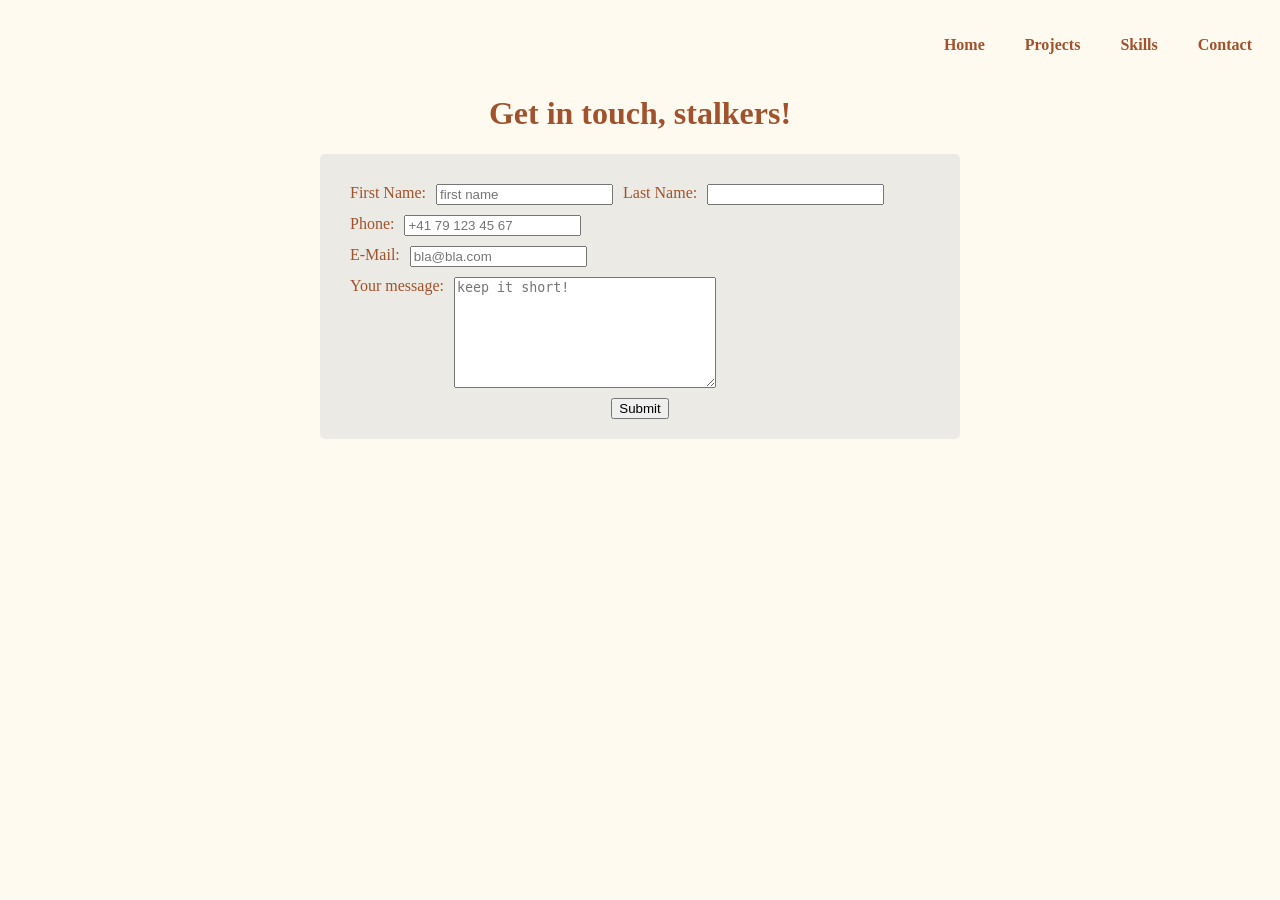
==== contact.html @ e4fae45e "Initial commit: Base files carried over from Assignment 1 for Assignment 2 enhancements" ====
<!DOCTYPE html>
<html lang="en">
<head>
    <meta charset="UTF-8">
    <meta name="viewport" content="width=device-width, initial-scale=1.0">
    <title>The Contact Page of my website</title>
    <link rel="stylesheet" href="styles/styles.css">
    <script src="scripts/script.js"></script>
    <meta name="viewport" content="width=device-width, initial-scale=1.0">
</head>
<body>
      <header>
        <nav>
            <ul>
                <li><a href="index.html">Home</a></li>
                <li><a href="projects.html">Projects</a></li>
                <li><a href="skills.html">Skills</a></li>
                <li><a href="contact.html">Contact</a></li>
            </ul>
        </nav>
    </header>
        <main>
            <h1>Get in touch, stalkers!</h1>
            <form id="contact-form">
                <div class="contact-form-row">
                    <label for="first-name">First Name:</label>
                    <input type="text" name="first-name" required placeholder="first name">
                    <label for="last-name">Last Name:</label>
                    <input type="text" name="last-name">
                </div>

                <div class="contact-form-row">
                    <label for="phone">Phone:</label>
                    <input type="tel" name="phone" required pattern="[\d\s\-\+$$$$]{10,20}" placeholder="+41 79 123 45 67">
                </div>

                 <div class="contact-form-row">
                    <label for="email">E-Mail:</label>
                    <input type="email" name="email" required placeholder="bla@bla.com">
                </div>

                <div class="contact-form-row">
                     <label for="message">Your message:</label>
                    <textarea id="textarea-message" name="message" rows="7" cols="30" required minlength="2" maxlength="30" placeholder="keep it short!"></textarea>
                    
                </div>
                <button type="submit">Submit</button>

            </form>

        </main>
</body>
</html>
---- styles/styles.css ----
body{
    background-color:floralwhite;
}

nav > ul {
    display: flex;
    justify-content: flex-end
    
}

nav > ul > li{
    margin: 20px;
    list-style-type: none;
}

nav > ul > li a {
    text-decoration: none;
    color:sienna;
    font-weight: bold;
}

main {
    color:sienna;
  text-align: center;
}



#portraitLandingPage{
    width: 35%;
}

.skills-container{
    display: flex;
    flex-direction: column;
    justify-content: flex-start;
}

.skill-card{
    background: #ffd4acce;
    border: 2px solid black;
    border-radius: 5px;
    margin: 12px;
    padding: 12px;
    font-size: 1.3em;
    }

#contact-form {
    background-color: rgba(211, 211, 211, 0.438);
    border-radius: 5px;
    padding: 20px;
    max-width: 600px;
    margin: 0 auto;
}

.contact-form-row{
    display: flex;
    flex-direction: column;
    gap: 10px;
    margin: 10px 0;
} 

@media((min-width: 481px) and (max-width: 768px)){
    .contact-form-row{
        display: flex;
        flex-direction: row;
        gap: 10px;
        margin: 10px;
}

.skills-container{
    display: flex;
    flex-direction: row;
    justify-content:center;
    
}

.skill-card{
    margin: 6px;
    }
   

}

@media(min-width: 769px){
    .contact-form-row{
        display: flex;
        flex-direction: row;
        gap: 10px;
        margin: 10px;
}

.skills-container{
    display: flex;
    flex-direction: row;
    justify-content: center;
}
    
}
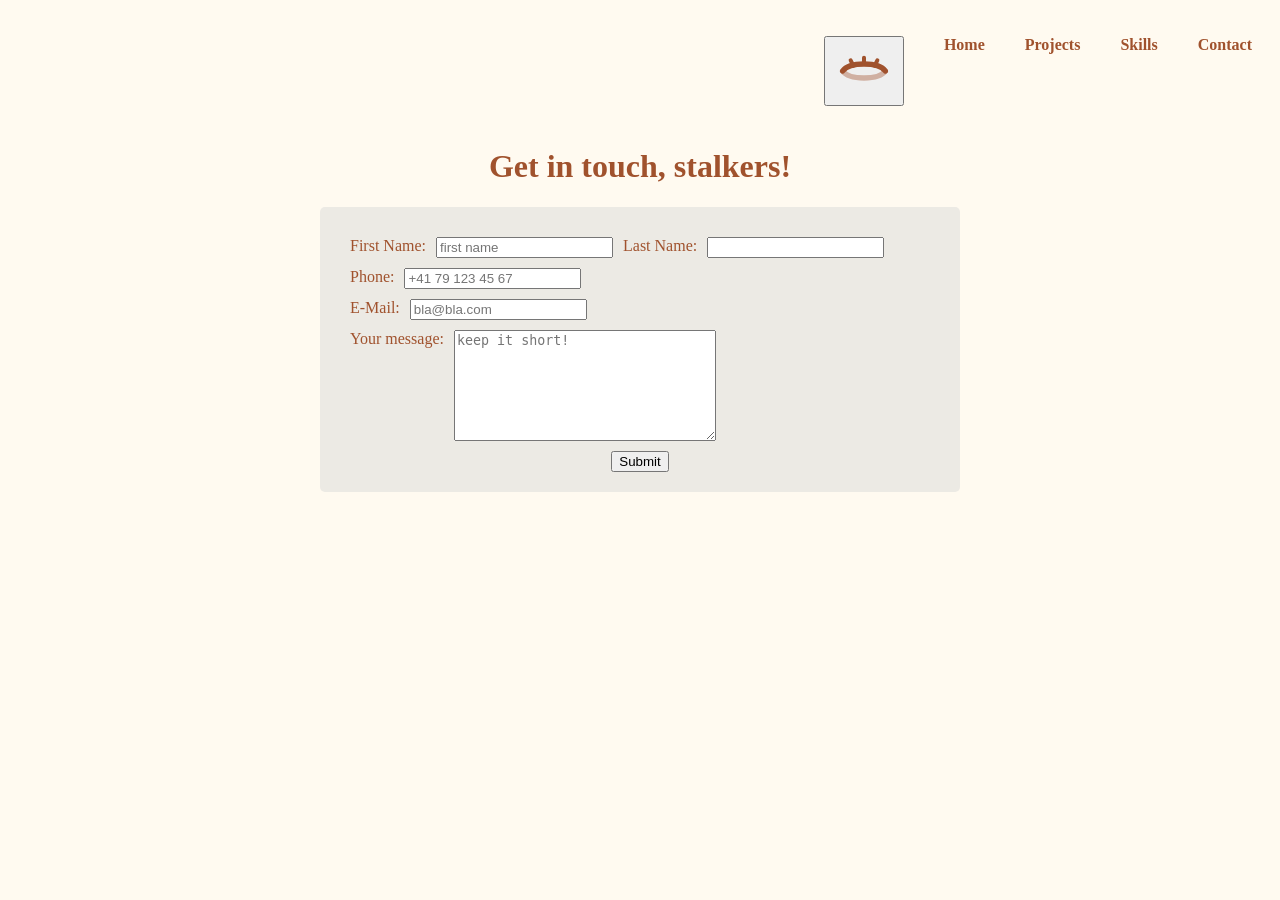
==== commit f775d6fe: "fully implemented dark-mode, including generated icons for theme switching" ====
--- a/contact.html
+++ b/contact.html
@@ -11,7 +11,45 @@
 <body>
       <header>
         <nav>
-            <ul>
+            <ul> 
+                <li>
+                    <button id="theme-toggle">
+                        <!-- the eyey-shaped SVG graphics for the theme-switcher were generated by AI -->
+                        <span class="icon-eye icon-eye-light">
+                            <!-- geschlossenes Auge (Light Mode) -->
+                            <!-- SVG hier einfügen -->
+                             <svg width="64" height="64" viewBox="0 0 24 24" fill="none" xmlns="http://www.w3.org/2000/svg">
+                                <!-- Auge (geschlossen) -->
+                                <path d="M4 12C6.5 8.5 17.5 8.5 20 12" stroke="#a0522d" stroke-width="2" stroke-linecap="round"/>
+                                
+                                <!-- Lid -->
+                                <path d="M4 12C6.5 15.5 17.5 15.5 20 12" stroke="#a0522d" stroke-width="2" stroke-linecap="round" opacity="0.4"/>
+                                
+                                <!-- Wimpern -->
+                                <path d="M8 10L7 8M12 9V7M16 10L17 8" stroke="#a0522d" stroke-width="1.5" stroke-linecap="round"/>
+                            </svg>
+                        </span>
+                    
+                        <span class="icon-eye icon-eye-dark">
+                            <!-- geöffnetes Auge (Dark Mode) -->
+                            <!-- SVG hier einfügen -->
+                             <svg width="64" height="64" viewBox="0 0 24 24" fill="none" xmlns="http://www.w3.org/2000/svg">
+                                <!-- Augenform -->
+                                <path d="M2 12C4.5 7 9 5 12 5C15 5 19.5 7 22 12C19.5 17 15 19 12 19C9 19 4.5 17 2 12Z" 
+                                        stroke="#ffb380" stroke-width="2" fill="rgba(107,79,61,0.3)"/>
+                                
+                                <!-- Iris -->
+                                <circle cx="12" cy="12" r="3.5" fill="#ffb380"/>
+                                
+                                <!-- Pupille -->
+                                <circle cx="12" cy="12" r="1.5" fill="#2d251e"/>
+                                
+                                <!-- Glanz -->
+                                <circle cx="13.2" cy="10.8" r="0.6" fill="#fff" opacity="0.8"/>
+                            </svg>
+                        </span>
+                    </button>
+                </li>
                 <li><a href="index.html">Home</a></li>
                 <li><a href="projects.html">Projects</a></li>
                 <li><a href="skills.html">Skills</a></li>
--- a/styles/styles.css
+++ b/styles/styles.css
@@ -1,52 +1,75 @@
-body{
-    background-color:floralwhite;
+:root {
+    --bg-color: floralwhite;
+    --text-color: sienna;
+    --card-bg: #ffd4acce;
+    --form-bg: rgba(211, 211, 211, 0.438);
+}
+
+/* @media(prefers-color-scheme: dark){
+    :root {
+    --bg-color: #2d251e;          
+    --text-color: #ffb380;        
+    --card-bg: #6b4f3dcc;         
+    --form-bg: rgba(80, 70, 60, 0.5); 
+    }
+} */
+
+
+[color-scheme = dark]:root {
+    --bg-color: #2d251e;          
+    --text-color: #ffb380;        
+    --card-bg: #6b4f3dcc;         
+    --form-bg: rgba(80, 70, 60, 0.5); 
+    }
+
+
+
+body {
+    background-color: var(--bg-color);
 }
 
 nav > ul {
     display: flex;
     justify-content: flex-end
-    
 }
 
-nav > ul > li{
+nav > ul > li {
     margin: 20px;
     list-style-type: none;
 }
 
 nav > ul > li a {
     text-decoration: none;
-    color:sienna;
+    color: var(--text-color);
     font-weight: bold;
 }
 
 main {
-    color:sienna;
-  text-align: center;
+    color: var(--text-color);
+    text-align: center;
 }
 
-
-
-#portraitLandingPage{
+#portraitLandingPage {
     width: 35%;
 }
 
-.skills-container{
+.skills-container {
     display: flex;
     flex-direction: column;
     justify-content: flex-start;
 }
 
-.skill-card{
-    background: #ffd4acce;
+.skill-card {
+    background: var(--card-bg);
     border: 2px solid black;
     border-radius: 5px;
     margin: 12px;
     padding: 12px;
     font-size: 1.3em;
-    }
+}
 
 #contact-form {
-    background-color: rgba(211, 211, 211, 0.438);
+    background-color: var(--form-bg);
     border-radius: 5px;
     padding: 20px;
     max-width: 600px;
@@ -96,4 +119,6 @@
     justify-content: center;
 }
     
-}+}
+
+
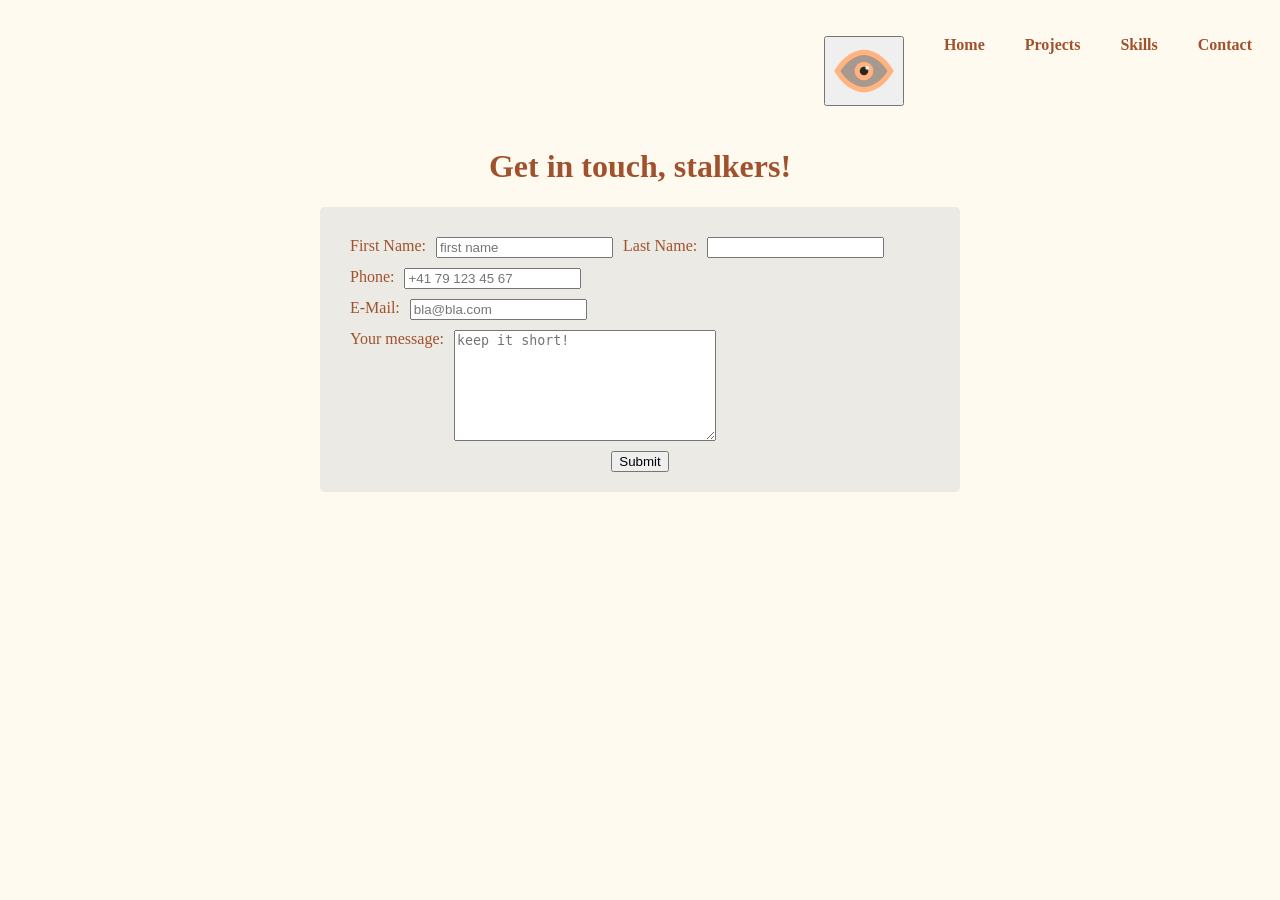
==== commit f1bde197: "exchanged icons and switched logic from closed to open eye in light mode and vice versa" ====
--- a/contact.html
+++ b/contact.html
@@ -15,37 +15,35 @@
                 <li>
                     <button id="theme-toggle">
                         <!-- the eyey-shaped SVG graphics for the theme-switcher were generated by AI -->
-                        <span class="icon-eye icon-eye-light">
-                            <!-- geschlossenes Auge (Light Mode) -->
+                        <!-- the eyey-shaped SVG graphics for the theme-switcher were generated by AI -->
+                        <span class="icon-eye icon-eye-dark">
+                            <!-- geschlossenes Auge (Dark Mode) -->
                             <!-- SVG hier einfügen -->
-                             <svg width="64" height="64" viewBox="0 0 24 24" fill="none" xmlns="http://www.w3.org/2000/svg">
-                                <!-- Auge (geschlossen) -->
-                                <path d="M4 12C6.5 8.5 17.5 8.5 20 12" stroke="#a0522d" stroke-width="2" stroke-linecap="round"/>
+                             <svg width="64" height="64" viewBox="0 0 24 24" xmlns="http://www.w3.org/2000/svg">
+                                <path d="M4 12C6.5 9 17.5 9 20 12" stroke="#a0522d" stroke-width="2.2" stroke-linecap="round"/>
+                                <path d="M4 12C6.5 15 17.5 15 20 12" stroke="#a0522d" stroke-width="2.2" stroke-linecap="round" opacity="0.35"/>
                                 
-                                <!-- Lid -->
-                                <path d="M4 12C6.5 15.5 17.5 15.5 20 12" stroke="#a0522d" stroke-width="2" stroke-linecap="round" opacity="0.4"/>
-                                
-                                <!-- Wimpern -->
-                                <path d="M8 10L7 8M12 9V7M16 10L17 8" stroke="#a0522d" stroke-width="1.5" stroke-linecap="round"/>
+                                <!-- kleine verspielte Wimpern -->
+                                <path d="M8 10L7 8M12 9V7M16 10L17 8" stroke="#a0522d" stroke-width="1.6" stroke-linecap="round"/>
                             </svg>
                         </span>
                     
-                        <span class="icon-eye icon-eye-dark">
-                            <!-- geöffnetes Auge (Dark Mode) -->
+                        <span class="icon-eye icon-eye-light">
+                            <!-- geöffnetes Auge (Light Mode) -->
                             <!-- SVG hier einfügen -->
-                             <svg width="64" height="64" viewBox="0 0 24 24" fill="none" xmlns="http://www.w3.org/2000/svg">
-                                <!-- Augenform -->
-                                <path d="M2 12C4.5 7 9 5 12 5C15 5 19.5 7 22 12C19.5 17 15 19 12 19C9 19 4.5 17 2 12Z" 
-                                        stroke="#ffb380" stroke-width="2" fill="rgba(107,79,61,0.3)"/>
-                                
+                             <svg class="eye-glow" width="64" height="64" viewBox="0 0 24 24" xmlns="http://www.w3.org/2000/svg">
+                                <!-- Auge -->
+                                <path d="M2 12C5 7 9 5 12 5C15 5 19 7 22 12C19 17 15 19 12 19C9 19 5 17 2 12Z"
+                                        fill="#6b4f3d88" stroke="#ffb380" stroke-width="2"/>
+
                                 <!-- Iris -->
                                 <circle cx="12" cy="12" r="3.5" fill="#ffb380"/>
                                 
                                 <!-- Pupille -->
-                                <circle cx="12" cy="12" r="1.5" fill="#2d251e"/>
+                                <circle cx="12" cy="12" r="1.6" fill="#2d251e"/>
                                 
                                 <!-- Glanz -->
-                                <circle cx="13.2" cy="10.8" r="0.6" fill="#fff" opacity="0.8"/>
+                                <circle cx="13.2" cy="10.8" r="0.7" fill="white" opacity="0.9"/>
                             </svg>
                         </span>
                     </button>
--- a/styles/styles.css
+++ b/styles/styles.css
@@ -5,14 +5,14 @@
     --form-bg: rgba(211, 211, 211, 0.438);
 }
 
-/* @media(prefers-color-scheme: dark){
+@media(prefers-color-scheme: dark){
     :root {
     --bg-color: #2d251e;          
     --text-color: #ffb380;        
     --card-bg: #6b4f3dcc;         
     --form-bg: rgba(80, 70, 60, 0.5); 
     }
-} */
+}
 
 
 [color-scheme = dark]:root {
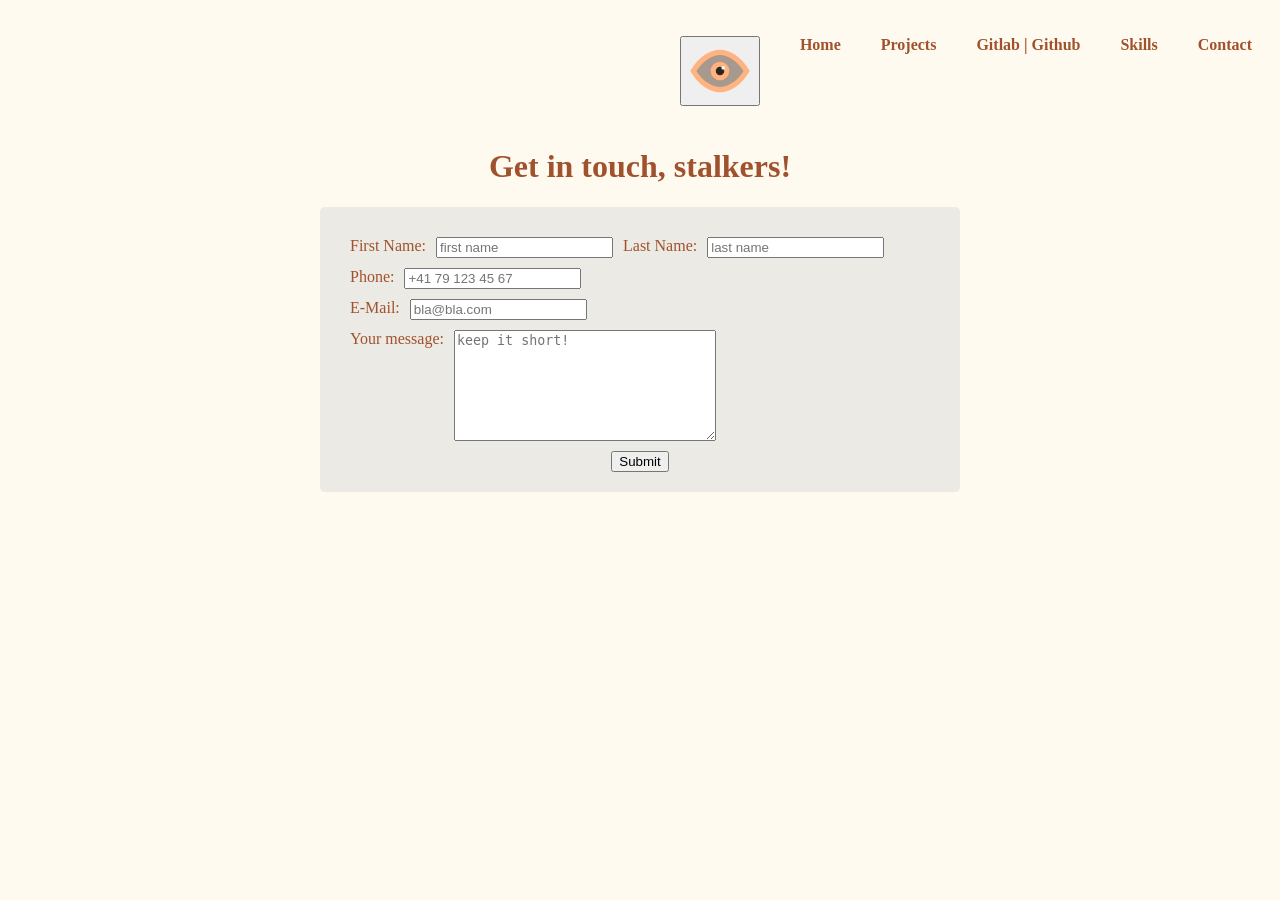
==== commit a038dc24: "added new myGitlab_Github.html, added Element in navigation bar with backlink to all sites, added pl" ====
--- a/contact.html
+++ b/contact.html
@@ -50,6 +50,7 @@
                 </li>
                 <li><a href="index.html">Home</a></li>
                 <li><a href="projects.html">Projects</a></li>
+                <li><a href="myGitlab_Github.html">Gitlab | Github</a></li>
                 <li><a href="skills.html">Skills</a></li>
                 <li><a href="contact.html">Contact</a></li>
             </ul>
@@ -62,7 +63,7 @@
                     <label for="first-name">First Name:</label>
                     <input type="text" name="first-name" required placeholder="first name">
                     <label for="last-name">Last Name:</label>
-                    <input type="text" name="last-name">
+                    <input type="text" name="last-name" placeholder="last name">
                 </div>
 
                 <div class="contact-form-row">
--- a/styles/styles.css
+++ b/styles/styles.css
@@ -49,9 +49,63 @@
     text-align: center;
 }
 
+.filter-buttons{
+    display: flex;
+    justify-content: center;
+}
+
+.filter-buttons > ul > li{
+    background: var(--card-bg);
+    border: 2px solid black;
+    border-radius: 5px;
+    padding: 10px;
+}
+
 #portraitLandingPage {
     width: 35%;
 }
+
+
+.projects-container{
+    display: flex;
+    flex-direction: column;
+}
+
+
+.project-card{
+    background: var(--card-bg);
+    border: 2px solid black;
+    border-radius: 5px;
+    margin: 12px;
+    padding: 12px;
+    font-size: 1.3em;
+}
+
+.project-category-type{
+    border: 2px solid black;
+    border-radius: 5px;
+    padding: 5px;
+    margin: 5px;
+}
+
+#origin-own{
+    background-color:darkkhaki;
+    border-radius: 5px;
+    padding: 5px;
+    margin: 25px;
+}
+
+#origin-foreign{
+    background-color:lightskyblue;
+    border-radius: 5px;
+    padding: 5px;
+    margin: 25px;
+}
+
+.hidden{
+    display: none;
+}
+
 
 .skills-container {
     display: flex;
@@ -101,7 +155,13 @@
 .skill-card{
     margin: 6px;
     }
-   
+
+.projects-container{
+    display: flex;
+    flex-direction: column;
+    margin: 0 auto;
+    max-width:  75%;
+}
 
 }
 
@@ -118,6 +178,13 @@
     flex-direction: row;
     justify-content: center;
 }
+
+.projects-container{
+    display: flex;
+    flex-direction: column;
+    margin: 0 auto;
+    max-width: 50%;
+}
     
 }
 
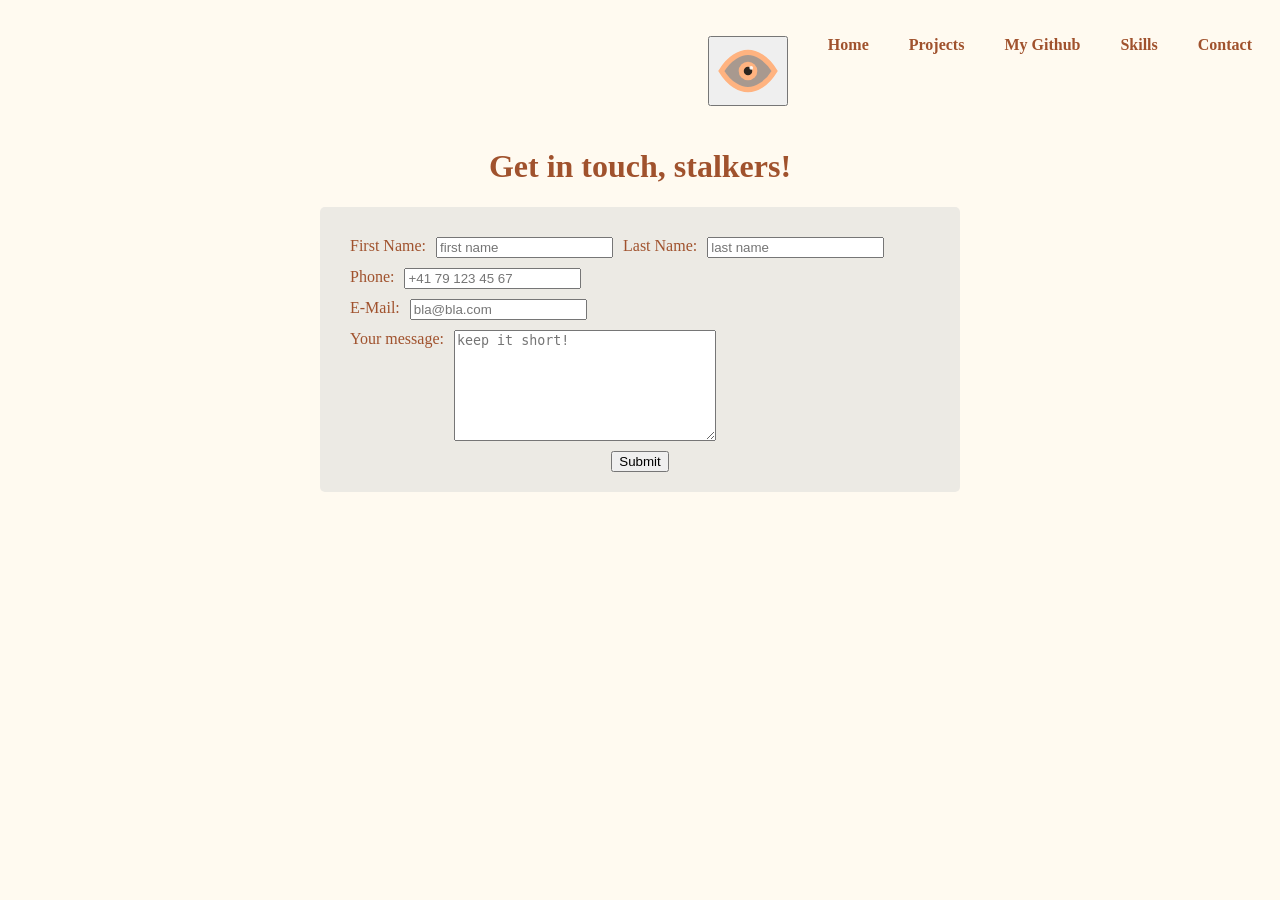
==== commit 9a0fe56e: "since accessing the API of the self-hosted Gitlab environment of my home university doesn't work: ro" ====
--- a/contact.html
+++ b/contact.html
@@ -50,7 +50,7 @@
                 </li>
                 <li><a href="index.html">Home</a></li>
                 <li><a href="projects.html">Projects</a></li>
-                <li><a href="myGitlab_Github.html">Gitlab | Github</a></li>
+                <li><a href="myGithub.html">My Github</a></li>
                 <li><a href="skills.html">Skills</a></li>
                 <li><a href="contact.html">Contact</a></li>
             </ul>
--- a/styles/styles.css
+++ b/styles/styles.css
@@ -2,24 +2,32 @@
     --bg-color: floralwhite;
     --text-color: sienna;
     --card-bg: #ffd4acce;
+    --profile-bg: #fff1dd;
     --form-bg: rgba(211, 211, 211, 0.438);
-}
-
-@media(prefers-color-scheme: dark){
+    --biotext-bg: #fff1dd;
+}
+
+
+/* überschreibt aktuell in der Nacht den Switch auf hell*/
+/* @media(prefers-color-scheme:dark){
     :root {
     --bg-color: #2d251e;          
     --text-color: #ffb380;        
     --card-bg: #6b4f3dcc;         
-    --form-bg: rgba(80, 70, 60, 0.5); 
+    --profile-bg:rgba(80, 70, 60, 1);
+    --form-bg: rgba(80, 70, 60, 1);  
+    --biotext-bg: rgba(80, 70, 60, 1);
     }
-}
+} */
 
 
 [color-scheme = dark]:root {
     --bg-color: #2d251e;          
     --text-color: #ffb380;        
-    --card-bg: #6b4f3dcc;         
-    --form-bg: rgba(80, 70, 60, 0.5); 
+    --card-bg: #6b4f3dcc; 
+    --profile-bg:rgba(80, 70, 60, 1);
+    --form-bg: rgba(80, 70, 60, 1); 
+    --biotext-bg: rgba(80, 70, 60, 1);
     }
 
 
@@ -49,6 +57,23 @@
     text-align: center;
 }
 
+#portrait-landing-page {
+    width: 35%;
+}
+
+#bio-landing-page {
+    font-size: 1.2em;
+    display: flex;
+    max-width: 50%;
+    margin: 0 auto;
+    margin-bottom: 100px;
+    background-color: var(--biotext-bg);
+    border: 2px solid black;
+    border-radius: 5px;
+    padding: 10px;
+    
+}
+
 .filter-buttons{
     display: flex;
     justify-content: center;
@@ -61,9 +86,6 @@
     padding: 10px;
 }
 
-#portraitLandingPage {
-    width: 35%;
-}
 
 
 .projects-container{
@@ -100,6 +122,17 @@
     border-radius: 5px;
     padding: 5px;
     margin: 25px;
+}
+
+.git-profile{
+    background: var(--profile-bg);
+    border: 2px solid black;
+    border-radius: 5px;
+    margin: 12px;
+    padding: 12px;
+    font-size: 1.3em;
+    max-width: 100%;
+
 }
 
 .hidden{
